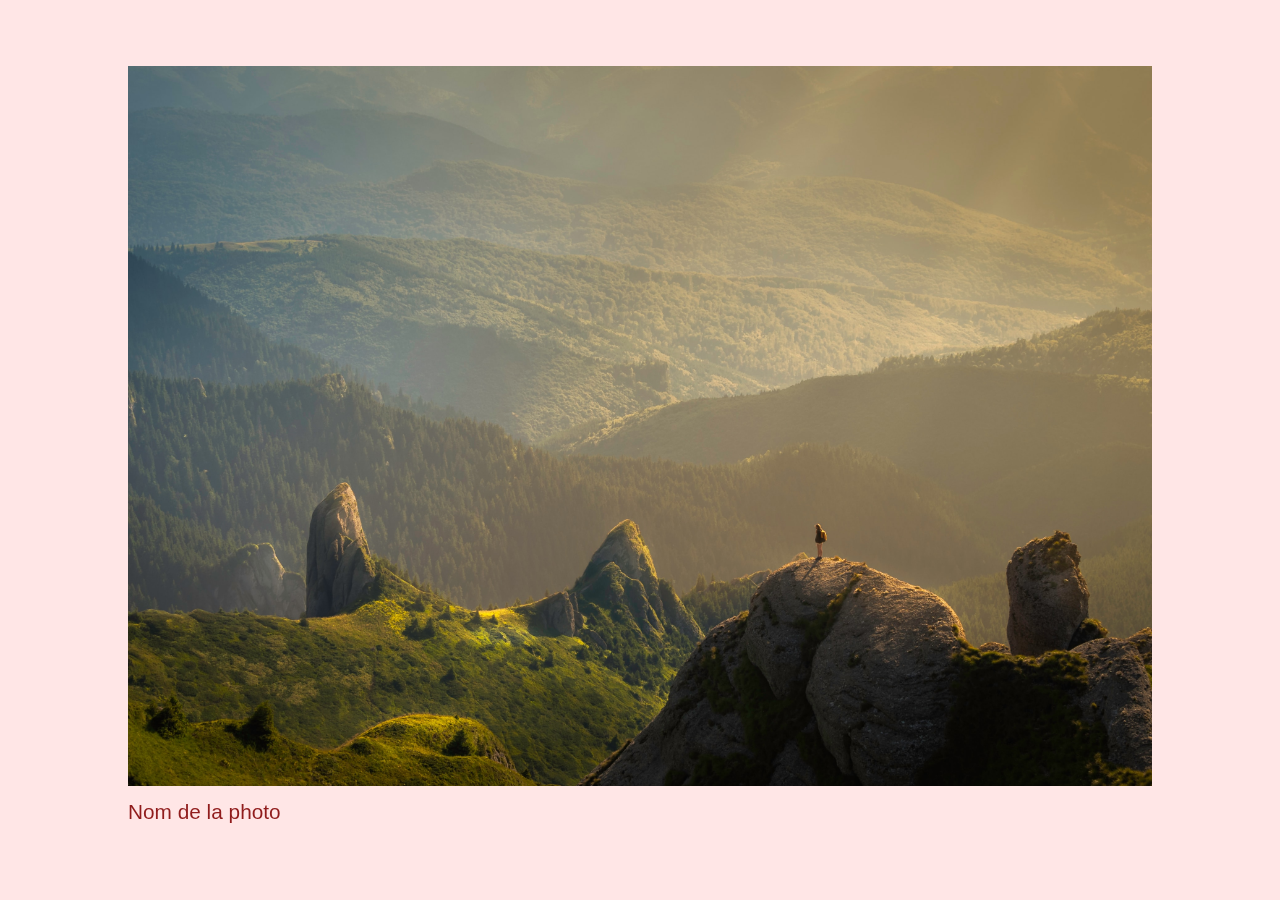
==== media.html @ d66a0434 "make medial modal template & style" ====
<!DOCTYPE html>
<html lang="en">
<head>
    <meta charset="UTF-8">
    <meta http-equiv="X-UA-Compatible" content="IE=edge">
    <meta name="viewport" content="width=device-width, initial-scale=1.0">
    <link rel="stylesheet" href="css/style.css">
    <link rel="stylesheet" href="https://maxst.icons8.com/vue-static/landings/line-awesome/line-awesome/1.3.0/css/line-awesome.min.css">

    <title>Modal</title>
</head>
<body>

<div id="media">
    <main id="media_modal">
        <section aria-label="Vue de l'image en grand">
            <i class="las la-times"></i>
            <i class="las la-angle-left"></i>
            <i class="las la-angle-right"></i>
            <figure>
                <div  class="media__modal__photo">
                    <img src="images/photos/Mimi/Travel_Lonesome.jpg" alt="animal">
                </div>
                <figcaption>
                    Nom de la photo
                </figcaption>
            </figure>
        </section>
    </main>
</div>
</body>
</html>
---- css/style.css ----
body {
  position: relative;
  font-family: 'Roboto', sans-serif;
  font-size: 16px;
}

a {
  text-decoration: none;
}

p, h1, h2, h3 {
  margin: 0;
}

ul {
  list-style-type: none;
  display: -webkit-box;
  display: -ms-flexbox;
  display: flex;
  padding-left: 0;
  margin: 0;
}

ul li {
  margin-right: 7px;
}

.skipContent {
  display: none;
  position: fixed;
  top: 10px;
  left: 50%;
  -webkit-transform: translateX(-50%);
          transform: translateX(-50%);
  color: black;
  background-color: #D3573C;
  border-radius: 5px;
  font-size: 1.1em;
  font-weight: 500;
  padding: 5px 10px;
}

.tag {
  color: #901C1C;
  border: 1px solid #c4c4c4;
  border-radius: 20px;
  padding: 3px 7px;
  font-size: 0.8em;
  font-weight: 500;
  text-transform: capitalize;
  cursor: pointer;
}

.tag:hover {
  background-color: #D3573C;
  color: white;
}

.activeTag {
  background-color: #901C1C;
  color: white;
}

.tag::before {
  content: '#';
}

header {
  display: -webkit-box;
  display: -ms-flexbox;
  display: flex;
  -webkit-box-pack: justify;
      -ms-flex-pack: justify;
          justify-content: space-between;
  -webkit-box-align: center;
      -ms-flex-align: center;
          align-items: center;
  padding: 35px 100px;
}

header img {
  width: 180px;
}

header nav li {
  margin: 0 5px;
}

header h1 {
  color: #901C1C;
  font-size: 2.2em;
  font-weight: 400;
}

main {
  display: -ms-grid;
  display: grid;
  -ms-grid-columns: (1fr)[3];
      grid-template-columns: repeat(3, 1fr);
}

main .photographer {
  padding: 40px 20px;
  text-align: center;
}

main .photographer__image {
  margin: 10%;
  border-radius: 50%;
  width: 200px;
  height: 200px;
  margin: auto;
  overflow: hidden;
  -webkit-box-shadow: lightgray 5px 5px 7px;
          box-shadow: lightgray 5px 5px 7px;
}

main .photographer__image img {
  width: 100%;
  height: 100%;
  -o-object-fit: cover;
     object-fit: cover;
  -o-object-position: center;
     object-position: center;
}

main .photographer__name {
  color: #D3573C;
  font-size: 2.5em;
  font-weight: 400;
  margin-bottom: 10px;
  margin-top: 25px;
}

main .photographer p {
  margin-bottom: 5px;
}

main .photographer__location {
  color: #901C1C;
}

main .photographer__description {
  font-size: 0.8em;
}

main .photographer__price {
  color: #525252;
  font-size: 0.8em;
}

main .photographer__tags {
  margin-top: 10px;
  -webkit-box-pack: center;
      -ms-flex-pack: center;
          justify-content: center;
}

main.photographer_page {
  position: relative;
  display: block;
  margin: 10px 100px;
}

main.photographer_page .photographer_info {
  background-color: #FAFAFA;
  -webkit-box-pack: justify;
      -ms-flex-pack: justify;
          justify-content: space-between;
  display: -webkit-box;
  display: -ms-flexbox;
  display: flex;
  padding: 40px 50px;
  font-size: 1.1em;
}

main.photographer_page .photographer_info__bloc {
  width: 33%;
}

main.photographer_page .photographer_info .photographer__name {
  margin-top: 10px;
}

main.photographer_page .photographer_info .photographer__image {
  margin: 0;
}

main.photographer_page .photographer_info .photographer__tags {
  -webkit-box-pack: start;
      -ms-flex-pack: start;
          justify-content: flex-start;
}

main.photographer_page .photographer_info p {
  margin-bottom: 15px;
}

main.photographer_page .photographer_info button {
  padding: 15px 8px;
  color: white;
  background-color: #901C1C;
  border: none;
  border-radius: 5px;
  margin-top: 30px;
  cursor: pointer;
  font-size: 0.85em;
}

main.photographer_page .photoSection .la-heart {
  cursor: pointer;
}

main.photographer_page .photoSection__filter {
  margin-top: 20px;
}

main.photographer_page .photoSection__filter select {
  color: white;
  background-color: #901C1C;
  border: none;
  border-radius: 5px;
  padding: 12px 8px;
}

main.photographer_page .photoSection__filter select option {
  border: none;
}

main.photographer_page .photoSection__list {
  display: -ms-grid;
  display: grid;
  -ms-grid-columns: (1fr)[3];
      grid-template-columns: repeat(3, 1fr);
  gap: 50px;
  margin-top: 30px;
}

main.photographer_page .photoSection__list__photoBloc figure {
  margin: 0;
}

main.photographer_page .photoSection__list__photoBloc figure figcaption {
  display: -webkit-box;
  display: -ms-flexbox;
  display: flex;
  -webkit-box-pack: justify;
      -ms-flex-pack: justify;
          justify-content: space-between;
  -webkit-box-align: baseline;
      -ms-flex-align: baseline;
          align-items: baseline;
  margin-top: 10px;
}

main.photographer_page .photoSection__list__photoBloc figure figcaption h3 {
  color: #901C1C;
  font-weight: 400;
}

main.photographer_page .photoSection__list__photoBloc figure figcaption i {
  font-size: 1.2em;
  color: #901C1C;
}

main.photographer_page .photoSection__list__photoBloc__photo {
  border-radius: 7px;
  position: relative;
  width: 100%;
  aspect-ratio: 1 / 1;
  overflow: hidden;
  background-color: #f0f0f0;
}

main.photographer_page .photoSection__list__photoBloc__photo img, main.photographer_page .photoSection__list__photoBloc__photo video {
  height: 100%;
  width: 100%;
  -o-object-fit: cover;
     object-fit: cover;
  -o-object-position: top;
     object-position: top;
}

#price_and_likes {
  z-index: 300;
  position: fixed;
  bottom: 0;
  right: 50px;
  background-color: #db8876;
  padding: 15px 35px 10px;
  border-top-left-radius: 5px;
  border-top-right-radius: 5px;
  font-size: 1.2em;
}

#price_and_likes span:first-of-type {
  margin-right: 60px;
}

#contact_modal {
  z-index: 3000;
  position: fixed;
  top: 50px;
  left: 50%;
  -webkit-transform: translateX(-50%);
          transform: translateX(-50%);
  width: 90%;
  max-width: 500px;
  padding: 20px 30px;
  background-color: #db8876;
  border-radius: 3px;
  -webkit-box-shadow: 0 0 10px darkgrey;
          box-shadow: 0 0 10px darkgrey;
}

#contact_modal h1 {
  font-weight: 400;
  position: relative;
}

#contact_modal h1 .la-times {
  position: absolute;
  top: 0;
  right: 0;
  color: white;
  font-size: 1.5em;
  cursor: pointer;
}

#contact_modal label, #contact_modal input,
#contact_modal textarea {
  display: block;
  width: 100%;
}

#contact_modal label {
  margin-top: 15px;
  font-size: 1.2em;
}

#contact_modal button {
  color: #fff;
  background-color: #901C1C;
  border: none;
  border-radius: 5px;
  padding: 15px 25px;
  margin-top: 15px;
  font-size: 0.8em;
  cursor: pointer;
}

#contact_modal input {
  height: 2.2em;
}

#contact_modal textarea {
  resize: none;
}

#contact_modal input:focus, #contact_modal textarea:focus, #contact_modal button:focus {
  outline: none;
  border: 2px solid #901C1C;
}

#media {
  background-color: red;
  height: 100vh;
  margin: 0;
}

body {
  margin: 0;
}

main#media_modal {
  position: fixed;
  top: 0;
  right: 0;
  bottom: 0;
  left: 0;
  z-index: 5000;
  background-color: rgba(255, 255, 255, 0.9);
  display: -webkit-box;
  display: -ms-flexbox;
  display: flex;
  -webkit-box-pack: center;
      -ms-flex-pack: center;
          justify-content: center;
  -webkit-box-align: center;
      -ms-flex-align: center;
          align-items: center;
}

main#media_modal i.las {
  position: absolute;
  color: #901C1C;
  font-size: 4em;
}

main#media_modal i.la-times {
  top: 30px;
  right: 10px;
}

main#media_modal i.la-angle-left {
  top: 50%;
  left: 10px;
  -webkit-transform: translateY(-50%);
          transform: translateY(-50%);
}

main#media_modal i.la-angle-right {
  top: 50%;
  right: 10px;
  -webkit-transform: translateY(-50%);
          transform: translateY(-50%);
}

main#media_modal section {
  position: relative;
  padding: 50px;
  max-height: 100vh;
}

main#media_modal section img {
  max-width: 80vw;
  height: 80vh;
  -o-object-fit: cover;
     object-fit: cover;
}

main#media_modal section figcaption {
  color: #901C1C;
  font-size: 1.3em;
  padding: 10px 0;
}
/*# sourceMappingURL=style.css.map */
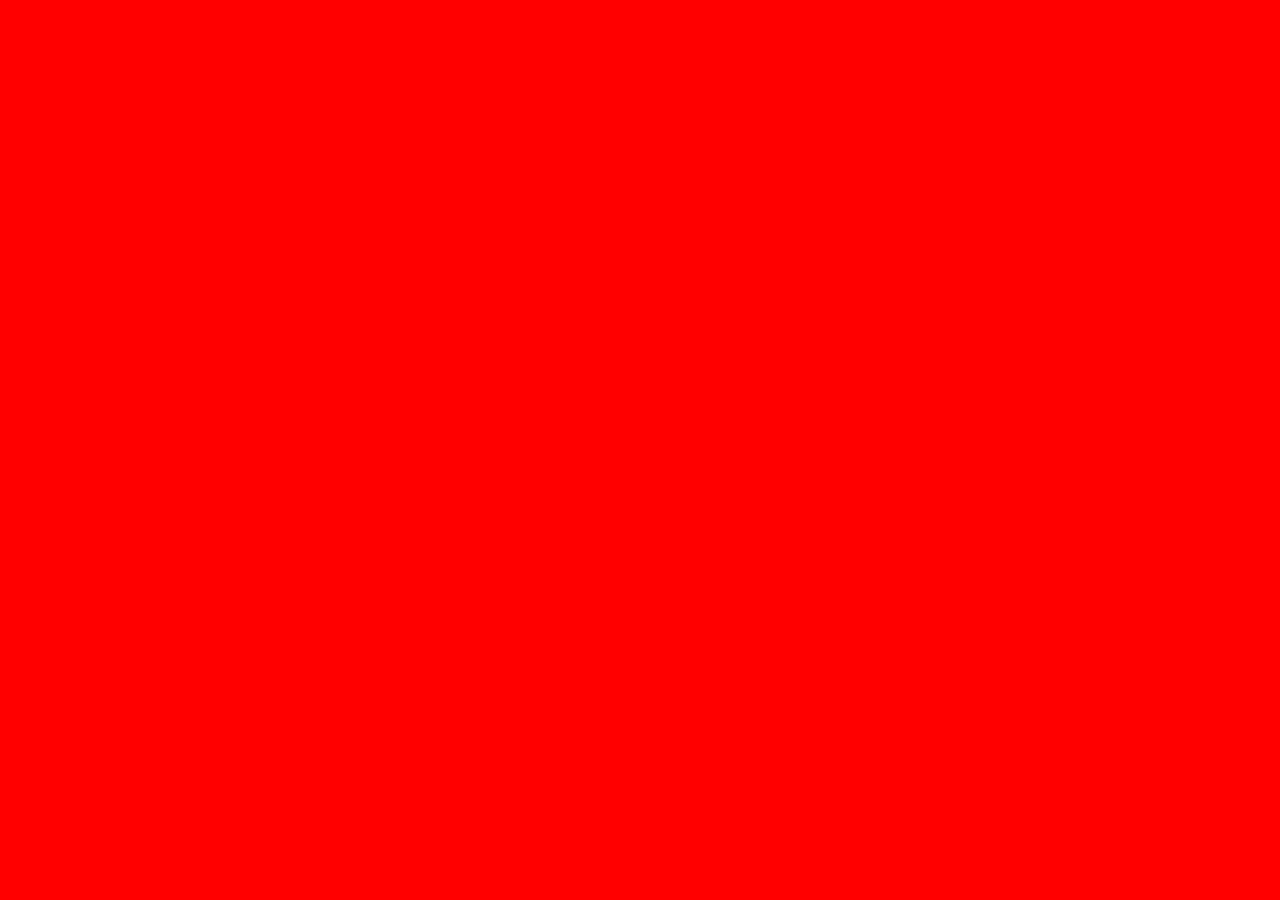
==== commit bafb95f5: "open and close media modal" ====
--- a/media.html
+++ b/media.html
@@ -12,7 +12,7 @@
 <body>
 
 <div id="media">
-    <main id="media_modal">
+    <div id="media_modal">
         <section aria-label="Vue de l'image en grand">
             <i class="las la-times"></i>
             <i class="las la-angle-left"></i>
@@ -26,7 +26,7 @@
                 </figcaption>
             </figure>
         </section>
-    </main>
+    </div>
 </div>
 </body>
 </html>--- a/css/style.css
+++ b/css/style.css
@@ -372,7 +372,7 @@
   margin: 0;
 }
 
-main#media_modal {
+#media_modal {
   position: fixed;
   top: 0;
   right: 0;
@@ -380,9 +380,7 @@
   left: 0;
   z-index: 5000;
   background-color: rgba(255, 255, 255, 0.9);
-  display: -webkit-box;
-  display: -ms-flexbox;
-  display: flex;
+  display: none;
   -webkit-box-pack: center;
       -ms-flex-pack: center;
           justify-content: center;
@@ -391,45 +389,49 @@
           align-items: center;
 }
 
-main#media_modal i.las {
+#media_modal i {
+  cursor: pointer;
+}
+
+#media_modal i.las {
   position: absolute;
   color: #901C1C;
   font-size: 4em;
 }
 
-main#media_modal i.la-times {
+#media_modal i.la-times {
   top: 30px;
   right: 10px;
 }
 
-main#media_modal i.la-angle-left {
+#media_modal i.la-angle-left {
   top: 50%;
   left: 10px;
   -webkit-transform: translateY(-50%);
           transform: translateY(-50%);
 }
 
-main#media_modal i.la-angle-right {
+#media_modal i.la-angle-right {
   top: 50%;
   right: 10px;
   -webkit-transform: translateY(-50%);
           transform: translateY(-50%);
 }
 
-main#media_modal section {
+#media_modal section {
   position: relative;
   padding: 50px;
   max-height: 100vh;
 }
 
-main#media_modal section img {
+#media_modal section img {
   max-width: 80vw;
   height: 80vh;
   -o-object-fit: cover;
      object-fit: cover;
 }
 
-main#media_modal section figcaption {
+#media_modal section figcaption {
   color: #901C1C;
   font-size: 1.3em;
   padding: 10px 0;
